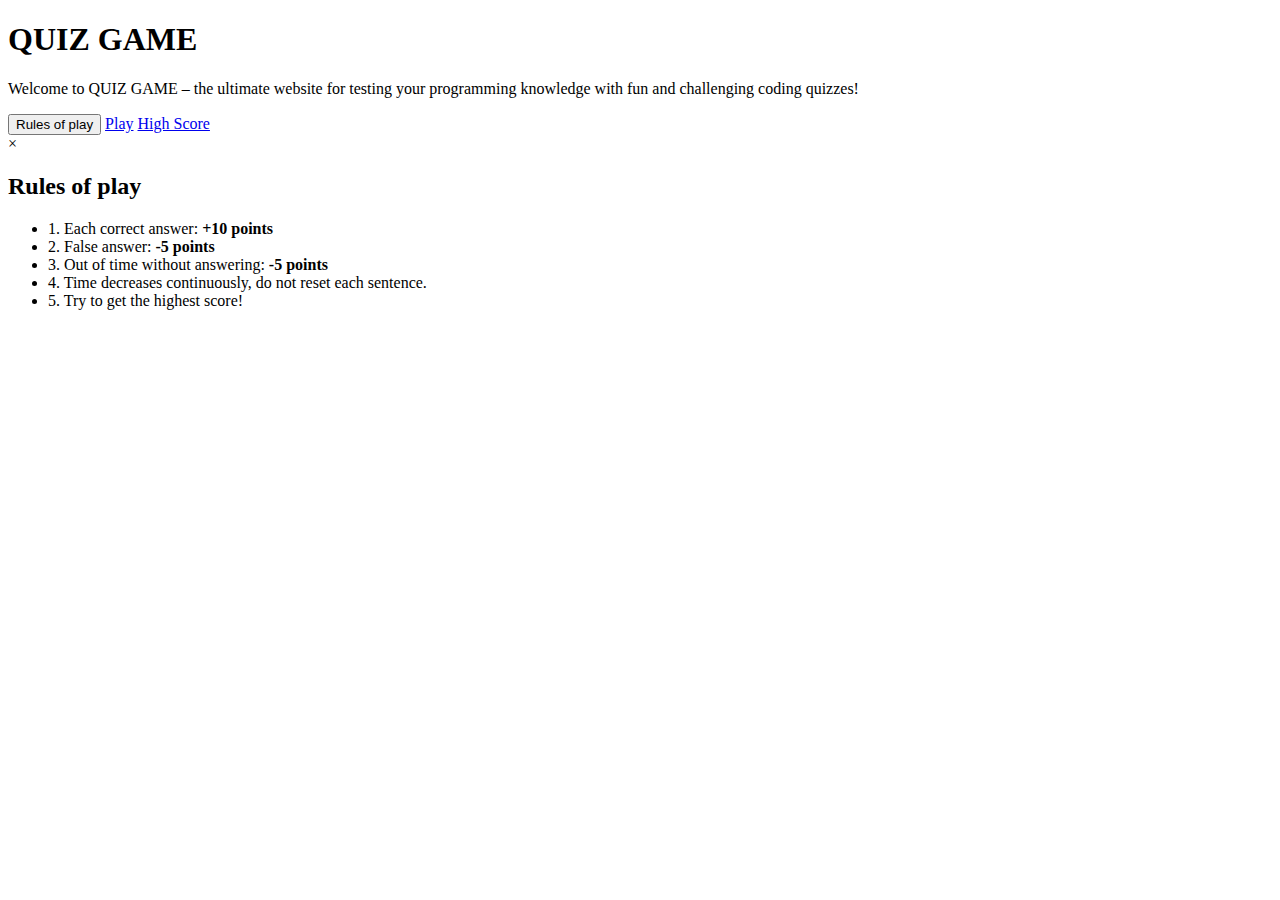
==== wwwroot/index.html @ 518d3f4f "Chỉnh sửa giao diện trong index.html" ====
<!DOCTYPE html>
<html lang="en">
<head>
    <meta charset="UTF-8">
    <meta name="viewport" content="width=device-width, initial-scale=1.0">
    <title>QUIZ GAME</title>
    <link rel="stylesheet" href="./assets/css/app.css">
</head>
<body>
    <div class="container">
        <div id="home" class="flex-center flex-column">
            <h1>QUIZ GAME</h1>
            <p class="about-text">Welcome to QUIZ GAME – the ultimate website for testing your programming knowledge with fun and challenging coding quizzes!</p>

            <button class="btn" id="openRulesBtn">Rules of play</button> <!-- Nút mở modal -->

            <a class="btn" href="./game.html">Play</a>
            <a class="btn" href="./highscores.html">High Score</a>
        </div>
    </div>  
    
    <!-- modal luật chơi -->
    <div id="rulesModal" class="modal">
        <div class="modal-content">
            <span class="close-btn" id="closeRulesBtn">&times;</span>
            <h2>Rules of play</h2>
            <ul>
                <li>1. Each correct answer: <b>+10 points</b></li>
                <li>2. False answer: <b>-5 points</b></li>
                <li>3. Out of time without answering: <b>-5 points</b></li>
                <li>4. Time decreases continuously, do not reset each sentence.
                </li>
                <li>5. Try to get the highest score!</li>
            </ul>
        </div>
    </div>

    <script defer src="./assets/script/index.js"></script>
</body>
</html>
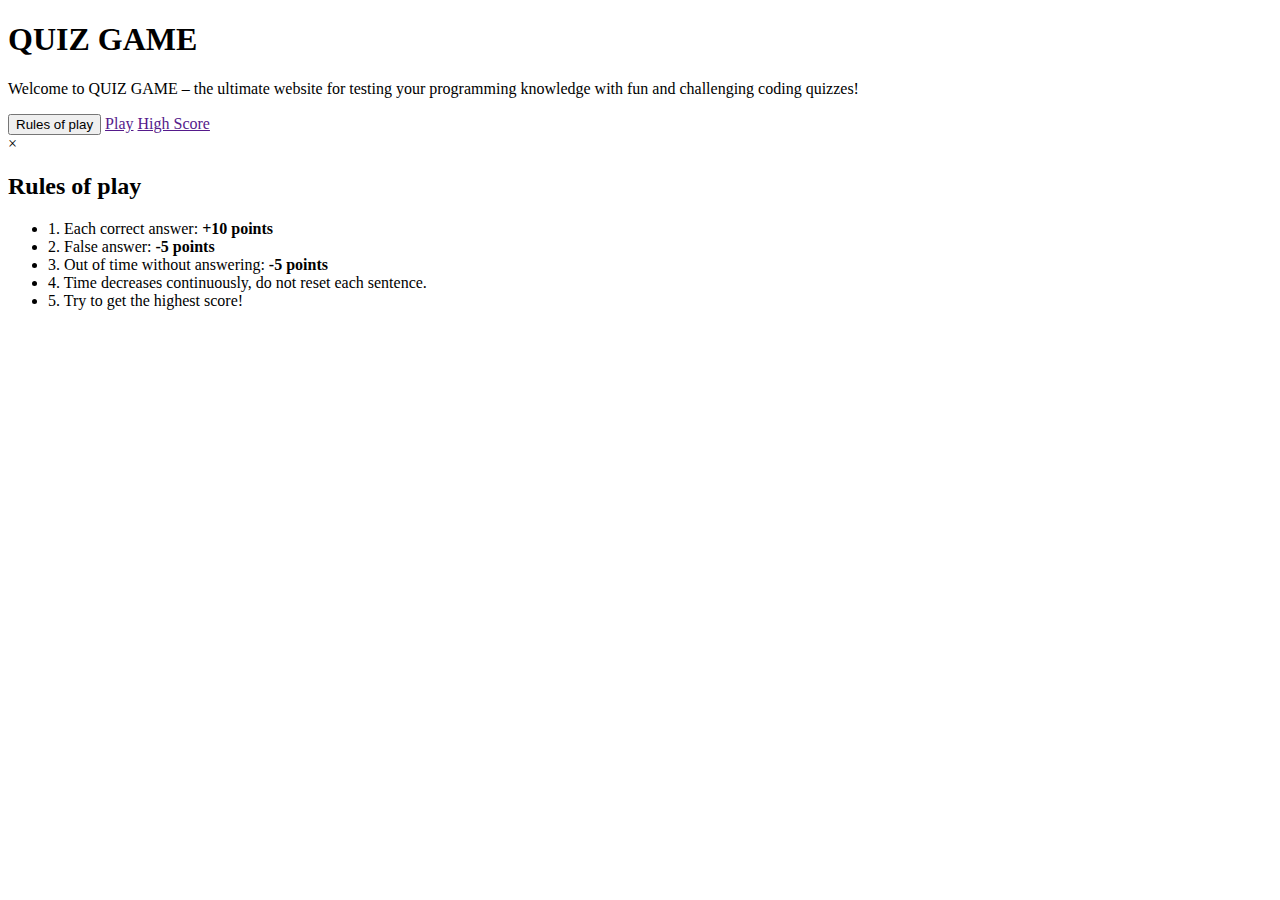
==== commit bce0bc38: "Chỉnh sửa nội dung" ====
--- a/wwwroot/index.html
+++ b/wwwroot/index.html
@@ -14,8 +14,8 @@
 
             <button class="btn" id="openRulesBtn">Rules of play</button> <!-- Nút mở modal -->
 
-            <a class="btn" href="./game.html">Play</a>
-            <a class="btn" href="./highscores.html">High Score</a>
+            <a class="btn" href="">Play</a>
+            <a class="btn" href="">High Score</a>
         </div>
     </div>  
     
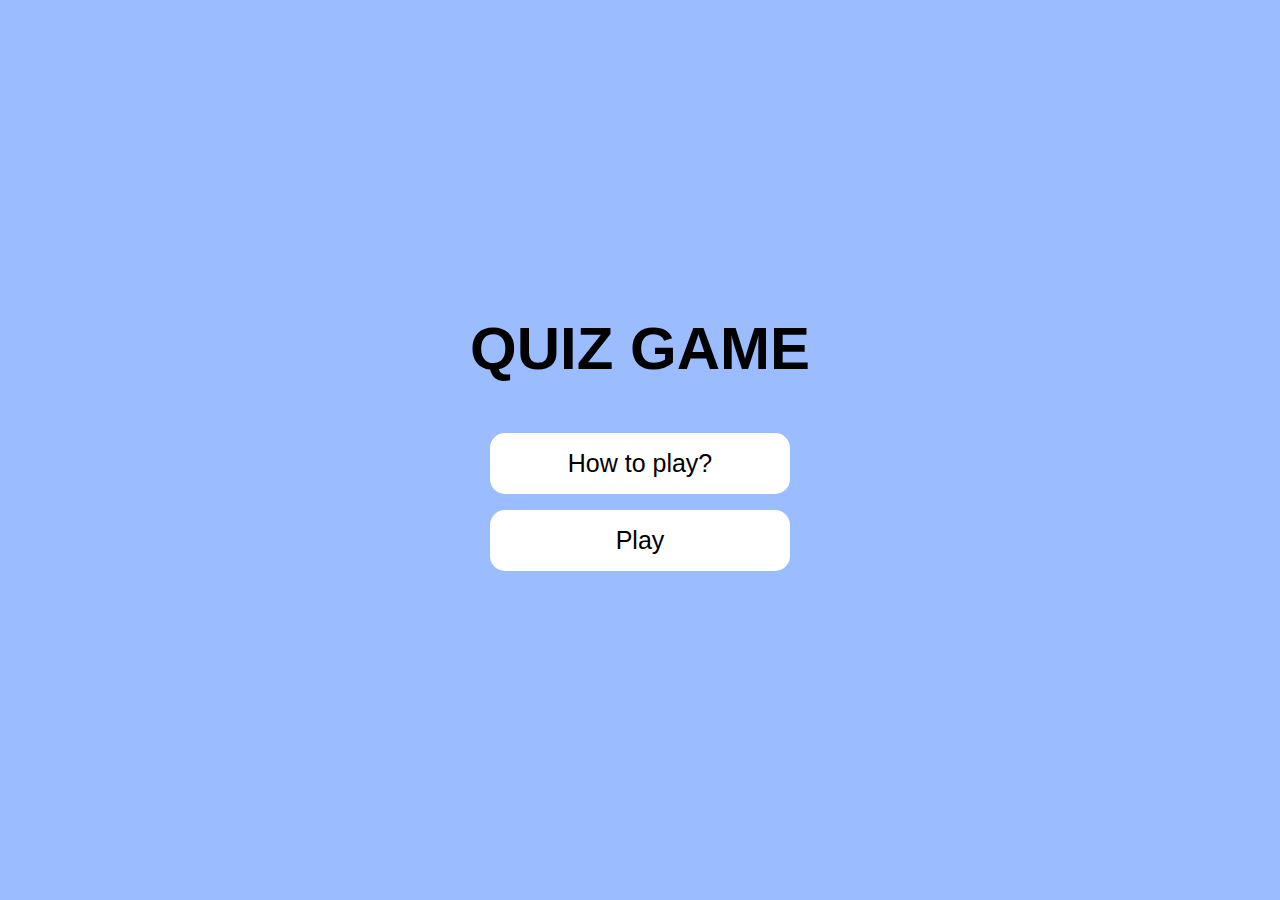
==== commit 12ff8db0: "web server" ====
--- a/wwwroot/index.html
+++ b/wwwroot/index.html
@@ -4,37 +4,16 @@
     <meta charset="UTF-8">
     <meta name="viewport" content="width=device-width, initial-scale=1.0">
     <title>QUIZ GAME</title>
-    <link rel="stylesheet" href="./assets/css/app.css">
+    <link rel="stylesheet" href="css/index.css">
 </head>
 <body>
     <div class="container">
         <div id="home" class="flex-center flex-column">
             <h1>QUIZ GAME</h1>
-            <p class="about-text">Welcome to QUIZ GAME – the ultimate website for testing your programming knowledge with fun and challenging coding quizzes!</p>
 
-            <button class="btn" id="openRulesBtn">Rules of play</button> <!-- Nút mở modal -->
-
-            <a class="btn" href="">Play</a>
-            <a class="btn" href="">High Score</a>
+            <button class="btn" id="openRulesBtn">How to play?</button>
+            <a class="btn" href="topic.html">Play</a>
         </div>
     </div>  
-    
-    <!-- modal luật chơi -->
-    <div id="rulesModal" class="modal">
-        <div class="modal-content">
-            <span class="close-btn" id="closeRulesBtn">&times;</span>
-            <h2>Rules of play</h2>
-            <ul>
-                <li>1. Each correct answer: <b>+10 points</b></li>
-                <li>2. False answer: <b>-5 points</b></li>
-                <li>3. Out of time without answering: <b>-5 points</b></li>
-                <li>4. Time decreases continuously, do not reset each sentence.
-                </li>
-                <li>5. Try to get the highest score!</li>
-            </ul>
-        </div>
-    </div>
-
-    <script defer src="./assets/script/index.js"></script>
 </body>
 </html>--- a/wwwroot/css/index.css
+++ b/wwwroot/css/index.css
@@ -0,0 +1,172 @@
+:root {
+    background-color: #9bbcff;
+    font-size: 10px; /
+}
+
+* {
+    box-sizing: border-box;
+    font-family: Arial, Helvetica, sans-serif;
+    margin: 0;
+    padding: 0;
+}
+
+h1,h2 {
+    margin-bottom: 16px;
+}
+
+h1 {
+    font-size: 60px; 
+    color:#000000; 
+    margin-bottom: 50px;
+}
+
+h1 > span {
+    font-size: 24px;
+    font-weight: 500;
+}
+
+h2 {
+    font-size: 42px;
+    margin-bottom: 40px;
+    font-weight: 700;
+    color: #444; 
+}
+
+/* UTILTIES */
+.container {
+    width: 100vw;
+    height: 100vh;
+    display: flex;
+    justify-content: center;
+    align-items: center;
+    max-width: 1280px;
+    margin: 0 auto;
+    padding: 20px;
+}
+
+.container > * {
+    width: 100%;
+}
+
+.flex-column {
+    display: flex;
+    flex-direction: column;
+}
+
+.flex-center {
+    justify-content: center;
+    align-items: center;
+}
+
+.justify-center {
+    justify-content: center;
+}
+
+.text-center {
+    text-align: center;
+}
+
+.hidden {
+    display: none;
+}
+
+.btn {
+    font-size: 25px;
+    padding: 16px 0;
+    width: 300px;
+    text-align: center;
+    margin-bottom: 16px;
+    text-decoration: none;
+    color: #000000;
+    background-color: #ffffff; 
+    border-radius: 15px;
+    border: none;
+}
+
+.btn:hover {
+    background: #2a2a2a;
+    color: white;
+}
+
+.btn[disabled]:hover {
+    cursor: not-allowed;
+    box-shadow: none;
+    transform: none;
+}
+
+/* FORMS */
+form {
+    width: 100%;
+    display: flex;
+    flex-direction: column;
+    align-items: center;
+}
+
+input {
+    margin-bottom: 16px;
+    width: 200px;
+    padding: 24px;
+    font-size: 18px;
+    border: none;
+    box-shadow: 0 1px 14px rgba(0, 0, 0, 0.3);
+    background-color: #f9f9f9;
+    color: #333;
+}
+
+input::placeholder {
+    color: #aaa;
+}
+
+/* MODAL */
+.modal {
+    display: none;
+    position: fixed;
+    z-index: 10;
+    left: 0;
+    top: 0;
+    width: 100%;
+    height: 100%;
+    background-color: rgba(0, 0, 0, 0.3);
+}
+
+.modal-content {
+    background-color: #fff;
+    padding: 20px;
+    border-radius: 10px;
+    width: 80%;
+    max-width: 400px;
+    text-align: center;
+    margin: 15% auto;
+    box-shadow: 0 4px 10px rgba(0, 0, 0, 0.3);
+}
+
+.modal-content h2 {
+    font-size: 42px;
+    margin-bottom: 40px;
+    font-weight: 700;
+    color: #333; /* Đổi màu thành xám đậm */
+}
+
+.modal-content ul {
+    list-style: none;
+    padding: 0;
+}
+
+.modal-content ul li,
+.modal-content ul li b {
+    color: #333;
+    font-size: 18px;
+    margin-top: 10px;
+}
+
+.close-btn {
+    float: right;
+    font-size: 24px;
+    font-weight: bold;
+    cursor: pointer;
+    color: #333;
+}
+
+.close-btn:hover {
+    color: #444;
+}
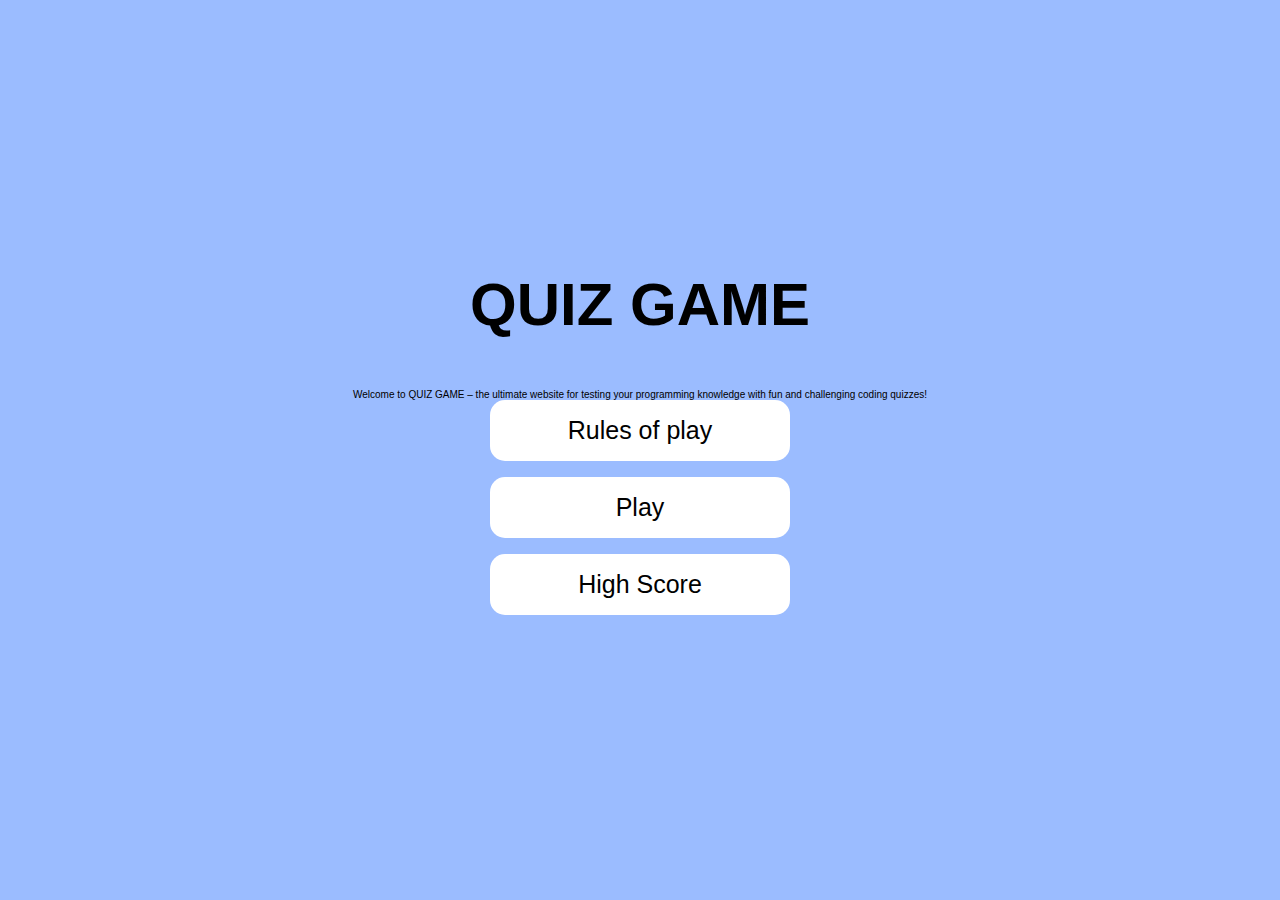
==== commit d3ad76f2: "add script in index.html" ====
--- a/wwwroot/index.html
+++ b/wwwroot/index.html
@@ -4,16 +4,42 @@
     <meta charset="UTF-8">
     <meta name="viewport" content="width=device-width, initial-scale=1.0">
     <title>QUIZ GAME</title>
-    <link rel="stylesheet" href="css/index.css">
+    <link rel="stylesheet" href="./css/index.css">
 </head>
 <body>
     <div class="container">
         <div id="home" class="flex-center flex-column">
             <h1>QUIZ GAME</h1>
+            <p class="about-text">Welcome to QUIZ GAME – the ultimate website for testing your programming knowledge with fun and challenging coding quizzes!</p>
 
-            <button class="btn" id="openRulesBtn">How to play?</button>
-            <a class="btn" href="topic.html">Play</a>
+            <button class="btn" id="openRulesBtn">Rules of play</button> <!-- Nút mở modal -->
+
+            <a class="btn" href="">Play</a>
+            <a class="btn" href="">High Score</a>
         </div>
     </div>  
+    
+    <!-- modal luật chơi -->
+    <div id="rulesModal" class="modal">
+        <div class="modal-content">
+            <span class="close-btn" id="closeRulesBtn">&times;</span>
+            <h2>Rules of play</h2>
+            <ul>
+                <li>1. Each correct answer: <b>+10 points</b></li>
+                <li>2. False answer: <b>-5 points</b></li>
+                <li>3. Out of time without answering: <b>-5 points</b></li>
+                <li>4. Time decreases continuously, do not reset each sentence.
+                </li>
+                <li>5. Try to get the highest score!</li>
+            </ul>
+        </div>
+    </div>
+
+    <script defer src="./assets/script/index.js"></script>
 </body>
+<script>
+    document.getElementById('openRulesBtn').addEventListener('click', function(){
+        alert("1.Click 'Play' \n2. Choose a topic. \n3. Answer the questions. \n4. Get your score at the end. \nHope you can enjoy the game! Good luck!")
+    });
+</script>
 </html>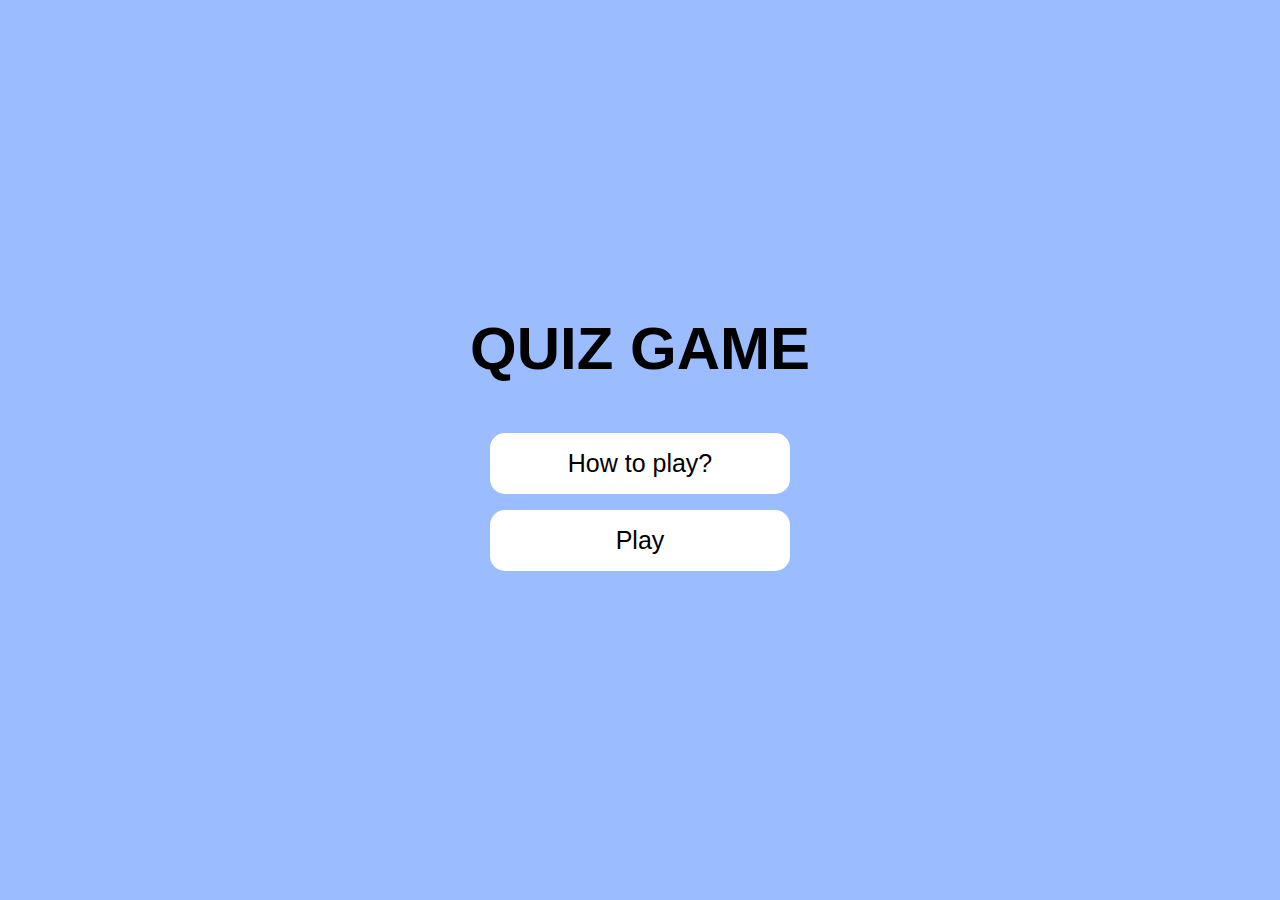
==== commit 83cc1974: "add script in index.html" ====
--- a/wwwroot/index.html
+++ b/wwwroot/index.html
@@ -4,38 +4,17 @@
     <meta charset="UTF-8">
     <meta name="viewport" content="width=device-width, initial-scale=1.0">
     <title>QUIZ GAME</title>
-    <link rel="stylesheet" href="./css/index.css">
+    <link rel="stylesheet" href="css/index.css">
 </head>
 <body>
     <div class="container">
         <div id="home" class="flex-center flex-column">
             <h1>QUIZ GAME</h1>
-            <p class="about-text">Welcome to QUIZ GAME – the ultimate website for testing your programming knowledge with fun and challenging coding quizzes!</p>
 
-            <button class="btn" id="openRulesBtn">Rules of play</button> <!-- Nút mở modal -->
-
-            <a class="btn" href="">Play</a>
-            <a class="btn" href="">High Score</a>
+            <button class="btn" id="openRulesBtn">How to play?</button>
+            <a class="btn" href="topic.html">Play</a>
         </div>
     </div>  
-    
-    <!-- modal luật chơi -->
-    <div id="rulesModal" class="modal">
-        <div class="modal-content">
-            <span class="close-btn" id="closeRulesBtn">&times;</span>
-            <h2>Rules of play</h2>
-            <ul>
-                <li>1. Each correct answer: <b>+10 points</b></li>
-                <li>2. False answer: <b>-5 points</b></li>
-                <li>3. Out of time without answering: <b>-5 points</b></li>
-                <li>4. Time decreases continuously, do not reset each sentence.
-                </li>
-                <li>5. Try to get the highest score!</li>
-            </ul>
-        </div>
-    </div>
-
-    <script defer src="./assets/script/index.js"></script>
 </body>
 <script>
     document.getElementById('openRulesBtn').addEventListener('click', function(){
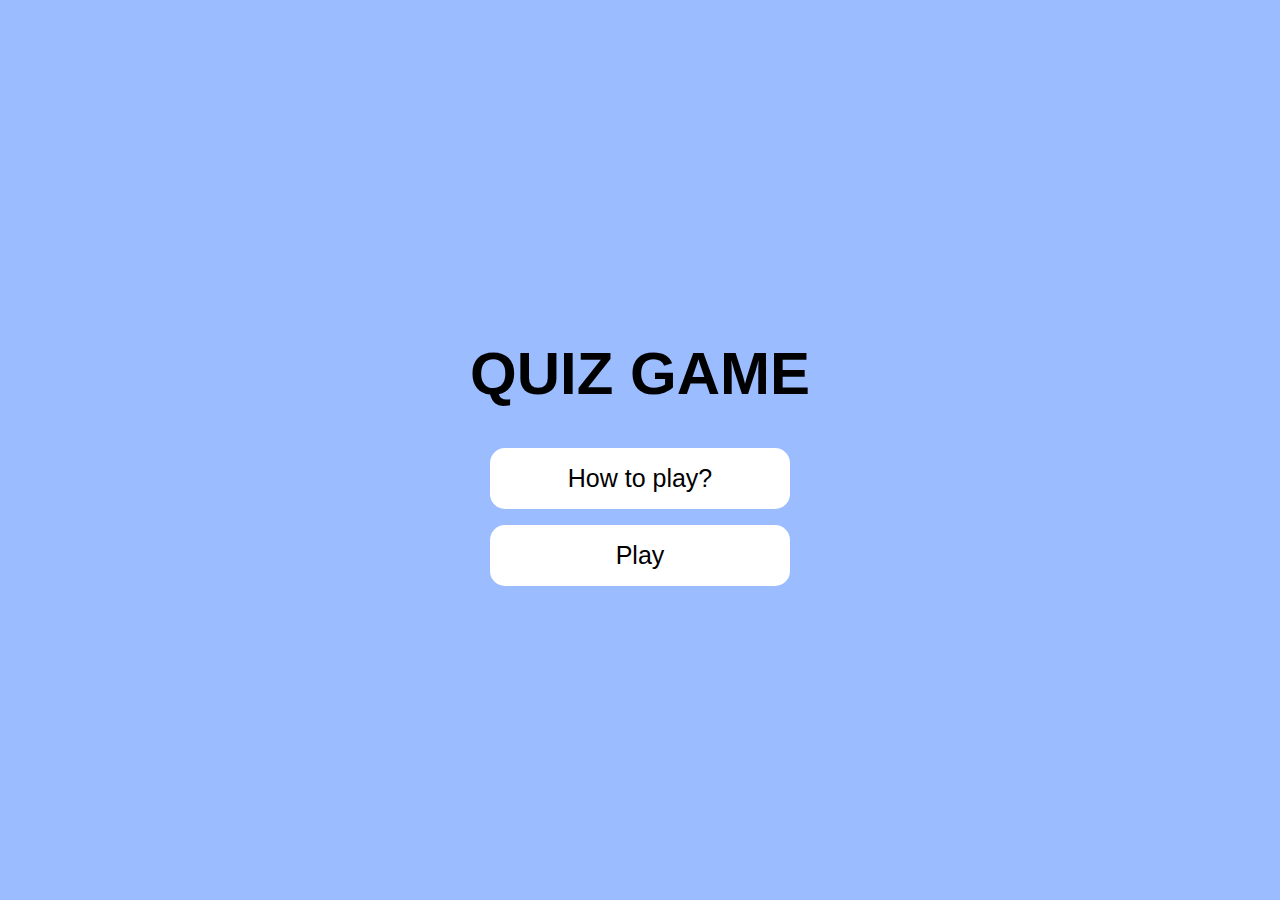
==== commit d84addf8: "update css" ====
--- a/wwwroot/index.html
+++ b/wwwroot/index.html
@@ -8,9 +8,8 @@
 </head>
 <body>
     <div class="container">
-        <div id="home" class="flex-center flex-column">
+        <div id="home">
             <h1>QUIZ GAME</h1>
-
             <button class="btn" id="openRulesBtn">How to play?</button>
             <a class="btn" href="topic.html">Play</a>
         </div>
@@ -18,7 +17,7 @@
 </body>
 <script>
     document.getElementById('openRulesBtn').addEventListener('click', function(){
-        alert("1.Click 'Play' \n2. Choose a topic. \n3. Answer the questions. \n4. Get your score at the end. \nHope you can enjoy the game! Good luck!")
+        alert("1. Click 'Play' \n2. Choose a topic. \n3. Answer the questions. \n4. Get your score at the end. \nHope you can enjoy the game! Good luck!")
     });
 </script>
 </html>--- a/wwwroot/css/index.css
+++ b/wwwroot/css/index.css
@@ -1,73 +1,30 @@
-:root {
+body {
     background-color: #9bbcff;
-    font-size: 10px; /
-}
-
-* {
-    box-sizing: border-box;
+    font-size: 10px;
     font-family: Arial, Helvetica, sans-serif;
     margin: 0;
     padding: 0;
 }
 
-h1,h2 {
-    margin-bottom: 16px;
-}
-
 h1 {
     font-size: 60px; 
     color:#000000; 
-    margin-bottom: 50px;
 }
 
-h1 > span {
-    font-size: 24px;
-    font-weight: 500;
-}
-
-h2 {
-    font-size: 42px;
-    margin-bottom: 40px;
-    font-weight: 700;
-    color: #444; 
-}
-
-/* UTILTIES */
 .container {
-    width: 100vw;
     height: 100vh;
     display: flex;
     justify-content: center;
     align-items: center;
     max-width: 1280px;
     margin: 0 auto;
-    padding: 20px;
 }
 
-.container > * {
-    width: 100%;
-}
-
-.flex-column {
+#home {
     display: flex;
-    flex-direction: column;
-}
-
-.flex-center {
     justify-content: center;
     align-items: center;
-}
-
-.justify-center {
-    justify-content: center;
-}
-
-.text-center {
-    text-align: center;
-}
-
-.hidden {
-    display: none;
+    flex-direction: column;
 }
 
 .btn {
@@ -92,81 +49,4 @@
     cursor: not-allowed;
     box-shadow: none;
     transform: none;
-}
-
-/* FORMS */
-form {
-    width: 100%;
-    display: flex;
-    flex-direction: column;
-    align-items: center;
-}
-
-input {
-    margin-bottom: 16px;
-    width: 200px;
-    padding: 24px;
-    font-size: 18px;
-    border: none;
-    box-shadow: 0 1px 14px rgba(0, 0, 0, 0.3);
-    background-color: #f9f9f9;
-    color: #333;
-}
-
-input::placeholder {
-    color: #aaa;
-}
-
-/* MODAL */
-.modal {
-    display: none;
-    position: fixed;
-    z-index: 10;
-    left: 0;
-    top: 0;
-    width: 100%;
-    height: 100%;
-    background-color: rgba(0, 0, 0, 0.3);
-}
-
-.modal-content {
-    background-color: #fff;
-    padding: 20px;
-    border-radius: 10px;
-    width: 80%;
-    max-width: 400px;
-    text-align: center;
-    margin: 15% auto;
-    box-shadow: 0 4px 10px rgba(0, 0, 0, 0.3);
-}
-
-.modal-content h2 {
-    font-size: 42px;
-    margin-bottom: 40px;
-    font-weight: 700;
-    color: #333; /* Đổi màu thành xám đậm */
-}
-
-.modal-content ul {
-    list-style: none;
-    padding: 0;
-}
-
-.modal-content ul li,
-.modal-content ul li b {
-    color: #333;
-    font-size: 18px;
-    margin-top: 10px;
-}
-
-.close-btn {
-    float: right;
-    font-size: 24px;
-    font-weight: bold;
-    cursor: pointer;
-    color: #333;
-}
-
-.close-btn:hover {
-    color: #444;
-}
+}